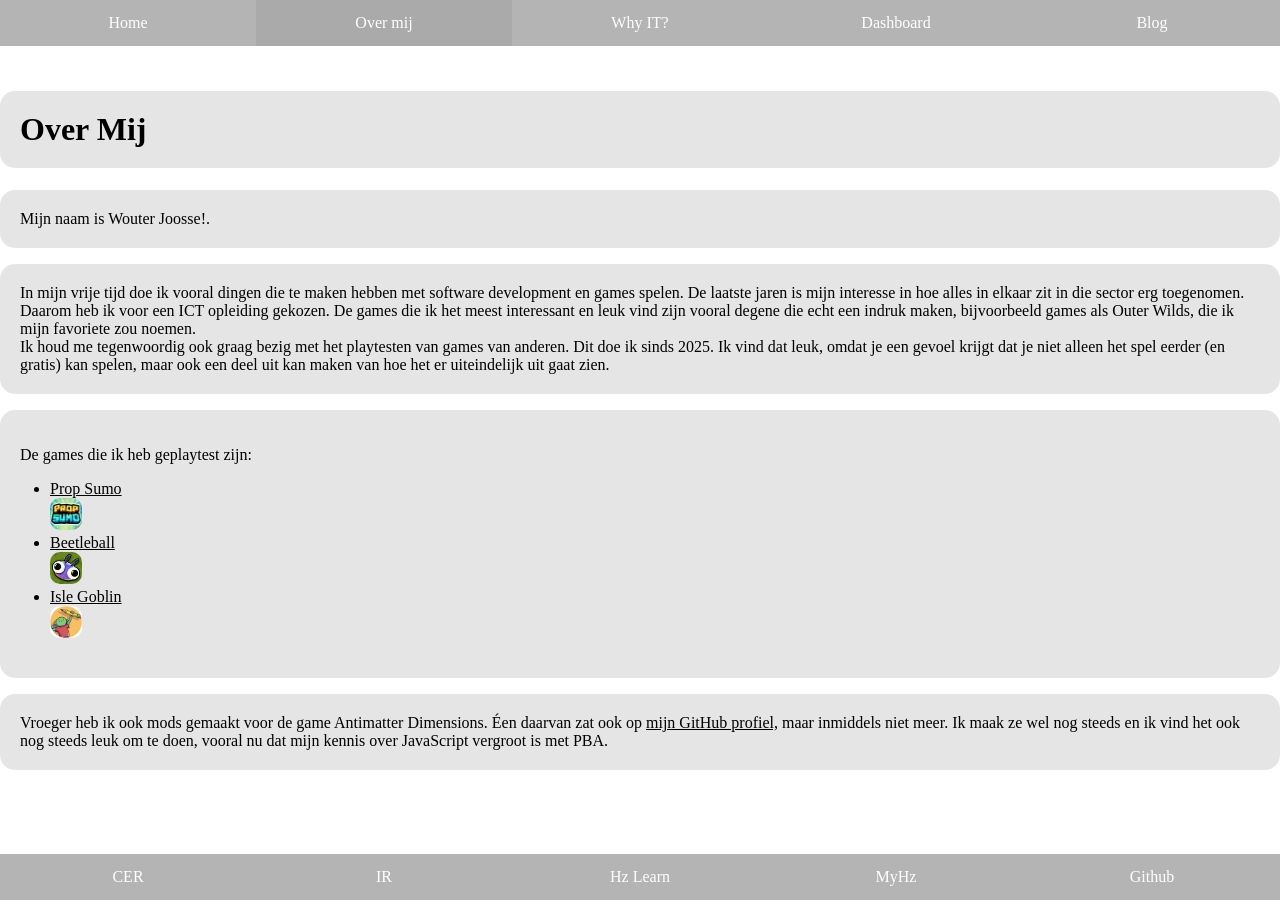
==== about.html @ 3be91409 "fixed up everything to the right pdf and moved some stuff" ====
<!DOCTYPE html>
<html>

<head>
    <link rel="stylesheet" href="style.css">
</head>

<body class="bodyabout">
    <main>
        <nav class="menu">
            <ul>
                <li><a href="index.html">Home</a></li>
                <li><a id="selected" href="about.html">Over mij</a></li>
                <li><a href="why-it.html">Why IT?</a></li>
                <li><a href="dashboard.html">Dashboard</a></li>
                <li><a href="blog.html">Blog</a></li>
            </ul>
        </nav>

        <h1 class="defaulttext">Over Mij</h1>
        <p class="defaulttext">
            Mijn naam is Wouter Joosse!.
        </p>
        <p class="defaulttext">
            In mijn vrije tijd doe ik vooral dingen die te maken hebben met software development en games spelen.
            De laatste jaren is mijn interesse in hoe alles in elkaar zit in die sector erg toegenomen.
            Daarom heb ik voor een ICT opleiding gekozen. De games die ik het meest interessant en leuk vind zijn vooral
            degene die echt een indruk maken,
            bijvoorbeeld games als Outer Wilds, die ik mijn favoriete zou noemen.<br>Ik houd me tegenwoordig ook graag
            bezig met het playtesten van games van anderen.
            Dit doe ik sinds 2025. Ik vind dat leuk, omdat je een gevoel krijgt dat je niet alleen het spel eerder (en
            gratis) kan spelen, maar ook een deel uit kan
            maken van hoe het er uiteindelijk uit gaat zien.
        </p>
        <div class="defaulttext">
            <p>De games die ik heb geplaytest zijn:</p>
            <ul id="ptlist">
                <li><a class="blacklink" href="https://store.steampowered.com/app/3089420/Prop_Sumo/" target="_blank">Prop Sumo</a></li>
                <img class="icon" src="img/propsumo.png"></img>
                <li><a class="blacklink" href="https://store.steampowered.com/app/2776270/Beetleball/"target="_blank">Beetleball</a></li>
                <img class="icon" src="img/beetleball.png"></img>
                <li><a class="blacklink" href="https://store.steampowered.com/app/1688640/Isle_Goblin/" target="_blank">Isle Goblin</a></li>
                <img class="icon" src="img/islegoblin.png"></img>
            </ul>
        </div>
        <p class="defaulttext">
            Vroeger heb ik ook mods gemaakt voor de game Antimatter Dimensions. Éen daarvan zat ook op 
            <a class="blacklink" href="https://github.com/WouJ00" target="_blank">mijn GitHub profiel,</a>
            maar inmiddels niet meer. Ik maak ze wel nog steeds en ik vind het ook nog steeds leuk om te doen,
            vooral nu dat mijn kennis over JavaScript vergroot is met PBA.
        </p>
    </main>
</body>

<footer>
    <aside class="aside">
        <ul>
            <li><a href="https://github.com/HZ-HBO-ICT" target="_blank">CER</a></li>
            <li><a href="https://github.com/HZ-HBO-ICT" target="_blank">IR</a></li>
            <li><a href="https://github.com/HZ-HBO-ICT" target="_blank">Hz Learn</a></li>
            <li><a href="https://github.com/HZ-HBO-ICT" target="_blank">MyHz</a></li>
            <li><a href="https://github.com/HZ-HBO-ICT" target="_blank">Github</a></li>
        </ul>
    </aside>
</footer>

</html>
---- style.css ----
html, body {
    margin: 0;
    padding: 0;
}

main {
    padding-top: 70px;
    padding-bottom: 70px;
}

.defaulttext {
    background-color: rgba(0, 0, 0, 0.1);
    border-radius: 15px;
    padding: 20px;
}

#darker {
    background-color: #00000010;
}

#selected {
    background-color: #11111110;
}

@keyframes bodyaboutanimation {
  0%   {background-color: #f0ff83;}
  50% {background-color: #e9fd51;}
  100%   {background-color: #f0ff83;}
}

@keyframes bodywhyitanimation {
  0%   {background-color: #ffeaff;}
  50% {background-color: #ffcaff;}
  100%   {background-color: #ffeaff;}
}

@keyframes bodydashboardanimation {
  0%   {background-color: #ffeadf;}
  50% {background-color: #ffd0b7;}
  100%   {background-color: #ffeadf;}
}

@keyframes bodyhomeanimation {
  0%   {background-color: #c2ffd4;}
  50% {background-color: #9fffbc;}
  100%   {background-color: #c2ffd4;}
}

@keyframes bodybloganimation {
  0%   {background-color: #cec2ff;}
  50% {background-color: #ea9fff;}
  100%   {background-color: #cec2ff;}
}

.bodyabout {
    animation: bodyaboutanimation 100s infinite;
}

.bodywhyit {
    animation: bodywhyitanimation 100s infinite;
}

.bodydashboard {
    animation: bodydashboardanimation 100s infinite;
}

.bodyhome {
    animation: bodyhomeanimation 100s infinite;
}

.bodyblog {
    animation: bodybloganimation 100s infinite;
}

.menu {
    display: flex;
    flex-direction: column;
    height: 100%;
}

.menu ul {
    list-style-type: none;
    margin: 0;
    padding: 0;
    background-color: #11111150;
    margin-top: auto; 
    display: flex;
    width: 100%;
    position: fixed;
    top: 0;
    left: 0;
    right: 0;
    z-index: 1000;
}

.menu ul li {
    flex: 1;
}

.menu ul li a {
    display: block;
    color: white;
    text-align: center;
    padding: 14px 16px;
    text-decoration: none;
}

.menu ul li a:hover {
    background-color: #00000010;
}

.aside {
    display: flex;
    flex-direction: column;
    height: 100%;
}

.aside ul {
    list-style-type: none;
    margin: 0;
    padding: 0;
    background-color: #11111150;
    margin-top: auto; 
    display: flex;
    width: 100%;
    position: fixed;
    bottom: 0;
    left: 0;
    right: 0;
    z-index: 1000;
}

.aside ul li {
    flex: 1;
}

.aside ul li a {
    display: block;
    color: white;
    text-align: center;
    padding: 14px 16px;
    text-decoration: none;
}

.aside ul li a:hover {
    background-color: #00000010;
}

.blacklink {
    color: black;
    text-align: center;
    text-decoration: underline;
}

#ptlist {
    padding: 0px 30px;
}

.icon {
    width: 32px;
    height: 32px;
    border-radius: 10px;
}

/*Alles wat met de tables te maken heeft zit hieronder*/
table, th, tr, td {
    border: 1px solid black;
    border-collapse: collapse;
}

table {
    margin-left: auto;
    margin-right: auto;
}

th {
    text-align: center;
}

.tblok {
    background-color: #cef606b0;
}

.tableeven {
    background-color: #ffff0050;
}

.tableodd {
    background-color: #77070780;
}

.tabletop {
    background-color: rgb(160, 98, 98);
}
/*Alles wat met de tables te maken heeft zit hierboven*/

.progressbardone {
    background-color: yellow;
    height: 32px;
    width: 50%;
    border-radius: 32px;
    text-decoration: none;
}

.progressbartodo {
    background-color: brown;
    height: 32px;
    line-height: 32px;
    width: 40%;
    margin-left: auto;
    margin-right: auto;
    text-align: center;
    border-radius: 32px;
    margin-top: 32px;
    border: 1px solid black;
}
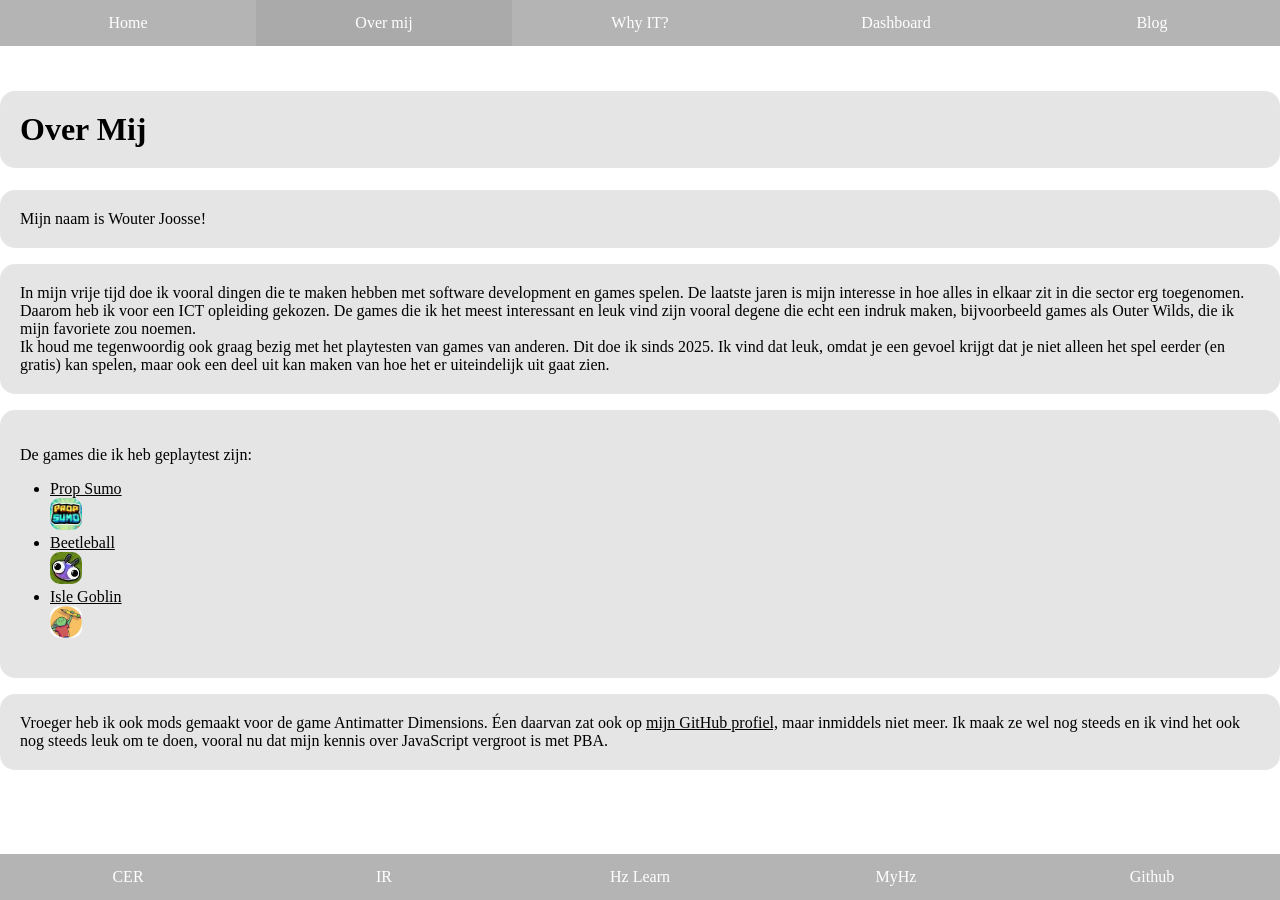
==== commit 2add6a0e: "een typo gefixt lol" ====
--- a/about.html
+++ b/about.html
@@ -19,7 +19,7 @@
 
         <h1 class="defaulttext">Over Mij</h1>
         <p class="defaulttext">
-            Mijn naam is Wouter Joosse!.
+            Mijn naam is Wouter Joosse!
         </p>
         <p class="defaulttext">
             In mijn vrije tijd doe ik vooral dingen die te maken hebben met software development en games spelen.
--- a/style.css
+++ b/style.css
@@ -197,7 +197,7 @@
 .progressbardone {
     background-color: yellow;
     height: 32px;
-    width: 50%;
+    width: 10%; /*Pas dit aan om de progression in de bar aan te passen*/
     border-radius: 32px;
     text-decoration: none;
 }
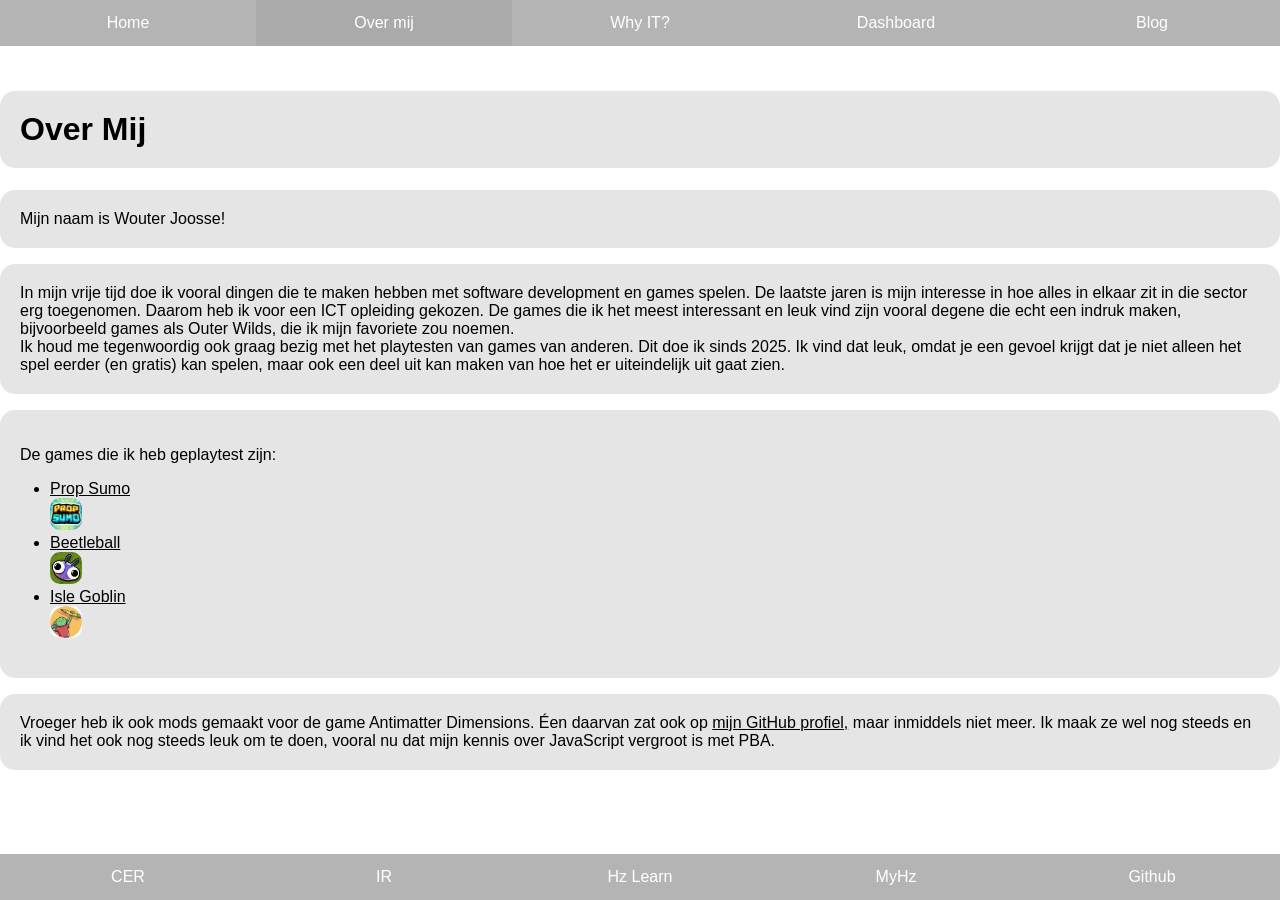
==== commit 049affe5: "added the history page and added some content to the experience page, changed up the blogs page agai" ====
--- a/about.html
+++ b/about.html
@@ -2,6 +2,7 @@
 <html>
 
 <head>
+    <title>About</title>
     <link rel="stylesheet" href="style.css">
 </head>
 
@@ -55,10 +56,10 @@
 <footer>
     <aside class="aside">
         <ul>
-            <li><a href="https://github.com/HZ-HBO-ICT" target="_blank">CER</a></li>
-            <li><a href="https://github.com/HZ-HBO-ICT" target="_blank">IR</a></li>
-            <li><a href="https://github.com/HZ-HBO-ICT" target="_blank">Hz Learn</a></li>
-            <li><a href="https://github.com/HZ-HBO-ICT" target="_blank">MyHz</a></li>
+            <li><a href="https://hz.reader.docfield.com/0eb02280-92aa-47e8-9714-e3f866708e61" target="_blank">CER</a></li>
+            <li><a href="https://hz.reader.docfield.com/80871c39-9285-4b38-85e4-78a0efbc2461" target="_blank">IR</a></li>
+            <li><a href="https://learn.hz.nl/my" target="_blank">Hz Learn</a></li>
+            <li><a href="https://hz.osiris-student.nl/voortgang" target="_blank">MyHz</a></li>
             <li><a href="https://github.com/HZ-HBO-ICT" target="_blank">Github</a></li>
         </ul>
     </aside>
--- a/style.css
+++ b/style.css
@@ -1,6 +1,7 @@
 html, body {
     margin: 0;
     padding: 0;
+    font-family:  'Trebuchet MS', sans-serif;
 }
 
 main {
@@ -14,12 +15,34 @@
     padding: 20px;
 }
 
+#center {
+    text-align: center;
+}
+
 #darker {
     background-color: #00000010;
 }
 
+#slightlyDarker {
+    background-color: #00000007;
+}
+
 #selected {
     background-color: #11111110;
+}
+
+table, th, tr, td {
+    border: 1px solid black;
+    border-collapse: collapse;
+}
+
+table {
+    margin-left: auto;
+    margin-right: auto;
+}
+
+th {
+    text-align: center;
 }
 
 @keyframes bodyaboutanimation {
@@ -52,24 +75,207 @@
   100%   {background-color: #cec2ff;}
 }
 
+/* About page */
 .bodyabout {
     animation: bodyaboutanimation 100s infinite;
 }
 
+/* Why-IT page */
 .bodywhyit {
     animation: bodywhyitanimation 100s infinite;
 }
 
+.whyit-content {
+    display: flex;
+    align-items: stretch;
+    gap: 20px;
+}
+
+.whyit-image {
+    width: 35%;
+    height: auto;
+    object-fit: contain;
+    object-position: center;
+    align-self: center;
+    border-radius: 10px;
+}
+
+.whyit-text {
+    flex: 1;
+    display: flex;
+    flex-direction: column;
+    justify-content: space-between;
+}
+
+/* Dashboard page*/
 .bodydashboard {
     animation: bodydashboardanimation 100s infinite;
 }
 
+/* Alles wat met de dashboard table te maken heeft zit hieronder */
+.tblok {
+    background-color: #cef606b0;
+}
+
+.tableeven {
+    background-color: #ffff0050;
+}
+
+.tableodd {
+    background-color: #77070780;
+}
+
+.tabletop {
+    background-color: rgb(160, 98, 98);
+}
+/* Alles wat met dashboard table te maken heeft zit hierboven */
+
+/* Home page */
 .bodyhome {
     animation: bodyhomeanimation 100s infinite;
 }
 
+/* Blog page */
 .bodyblog {
     animation: bodybloganimation 100s infinite;
+}
+
+.blogIntro {
+    margin: 40px 0 30px;
+    text-align: center;
+}
+
+.blogIntro h1 {
+    font-size: 2.5rem;
+    margin: 8px 0;
+}
+
+.blogIntro > p:last-child {
+    line-height: 1.6;
+}
+
+.blogUIContainer {
+    display: grid;
+    grid-template-columns: repeat(2, minmax(0, 1fr));
+    gap: 24px;
+    margin: 30px 0;
+}
+
+.blogUIBox {
+    display: flex;
+    flex-direction: column;
+    align-items: flex-start;
+    padding: 28px;
+    border-radius: 18px;
+    text-decoration: none;
+    color: inherit;
+    transition: transform 0.2s ease,
+                box-shadow 0.2s ease;
+}
+
+.blogUIBox.goals {
+    background-color: #dfff8a50;
+    color: #443451;
+}
+
+.blogUIBox.direction {
+    background-color: #ffff8a50;
+    color: #304B3A;
+}
+
+.blogUIBox.experience {
+    background-color: #ffff8a50;
+    color: #304B3A;
+}
+
+.blogUIBox.history {
+    background-color: #dfff8a50;
+    color: #304B3A;
+}
+
+.blogUIBox:hover {
+    transform: translateY(-5px);
+    box-shadow: 0 8px 20px #00000015;
+}
+
+.blogUIBox:focus-visible {
+    outline: 3px solid currentColor;
+    outline-offset: 4px;
+}
+
+.blogUIBox h2 {
+    margin: 0 0 8px;
+}
+
+.blogUIBox p {
+    line-height: 1.6;
+}
+
+.blogLink {
+    margin-top: auto;
+    padding-top: 12px;
+    font-weight: bold;
+}
+
+.swotTable {
+    width: 80%;
+    border-collapse: collapse;
+    table-layout: fixed;
+}
+
+.swotTable th,
+.swotTable td {
+    padding: 15px;
+    width: 50%;
+}
+
+.swotTable ul {
+    padding-left: 20px;
+    margin: 5px 0;
+}
+
+.swotTable li {
+    margin-bottom: 8px;
+}
+
+.swotTable th {
+    text-align: center;
+    padding: 12px;
+}
+
+.swotTable td {
+    height: 150px;
+    vertical-align: top;
+    overflow-wrap: anywhere;
+}
+
+.swotTable td[contenteditable="true"]:focus {
+    outline: 2px solid #8e9aaf;
+    outline-offset: -2px;
+}
+
+.swotTable .strengths {
+    background-color: #ffff0050;
+}
+
+.swotTable .weaknesses {
+    background-color: #77070780;
+}
+
+.swotTable .opportunities {
+    background-color: #ffff0050;
+}
+
+.swotTable .threats {
+    background-color: #77070780;
+}
+
+.studyGoalsList {
+    text-align: center;
+    padding: 12px;
+    margin-bottom: 8px;
+    padding-left: 20px;
+    margin: 5px 0;
 }
 
 .menu {
@@ -161,38 +367,6 @@
     height: 32px;
     border-radius: 10px;
 }
-
-/*Alles wat met de tables te maken heeft zit hieronder*/
-table, th, tr, td {
-    border: 1px solid black;
-    border-collapse: collapse;
-}
-
-table {
-    margin-left: auto;
-    margin-right: auto;
-}
-
-th {
-    text-align: center;
-}
-
-.tblok {
-    background-color: #cef606b0;
-}
-
-.tableeven {
-    background-color: #ffff0050;
-}
-
-.tableodd {
-    background-color: #77070780;
-}
-
-.tabletop {
-    background-color: rgb(160, 98, 98);
-}
-/*Alles wat met de tables te maken heeft zit hierboven*/
 
 .progressbardone {
     background-color: yellow;
